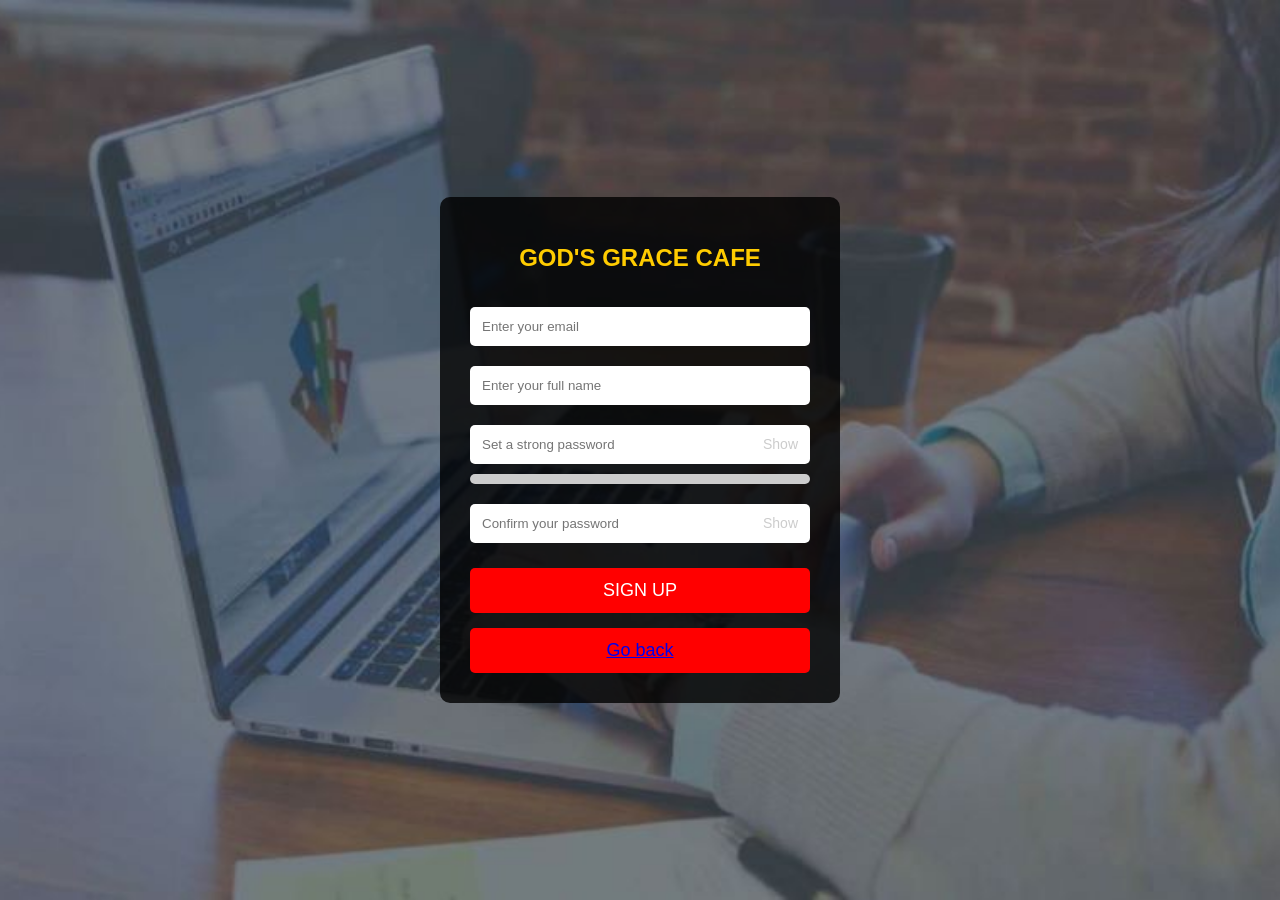
==== signup.html @ 7cfe7535 "Add files via upload" ====
<!DOCTYPE html>
<html lang="en">
<head>
    <meta charset="UTF-8">
    <meta name="viewport" content="width=device-width, initial-scale=1.0">
    <title>GOD'S GRACE CAFE</title>
    <style>
        body {
            margin: 0;
            padding: 0;
            font-family: Arial, sans-serif;
            background: url('showcase.jpg') no-repeat center center fixed;
            background-size: cover;
            color: #ffffff;
            display: flex;
            justify-content: center;
            align-items: center;
            min-height: 100vh;
        }
        .signup-form {
            background-color: rgba(0, 0, 0, 0.8);
            padding: 30px;
            border-radius: 10px;
            width: 90%;
            max-width: 400px;
            box-sizing: border-box;
            text-align: center;
        }
        .signup-form h1 {
            margin-bottom: 25px;
            font-size: 24px;
            color: #ffcc00;
        }
        .signup-form input {
            width: 100%;
            padding: 12px;
            margin: 10px 0;
            border-radius: 5px;
            border: none;
            box-sizing: border-box;
        }
        .password-container {
            position: relative;
        }
        .toggle-password {
            position: absolute;
            top: 50%;
            right: 12px;
            transform: translateY(-50%);
            cursor: pointer;
            color: #ccc;
            font-size: 14px;
            user-select: none;
        }
        .signup-form button {
            width: 100%;
            padding: 12px;
            background-color: red;
            color: white;
            font-size: 18px;
            border: none;
            border-radius: 5px;
            cursor: pointer;
            margin-top: 15px;
            transition: background-color 0.3s ease;
        }
        .signup-form button:hover {
            background-color: darkred;
        }
        .error-message {
            color: #ff6666;
            margin: 10px 0;
            display: none;
            text-align: left;
        }
        .strength-bar {
            height: 10px;
            border-radius: 5px;
            background-color: #ccc;
            margin-bottom: 10px;
            overflow: hidden;
        }
        .strength-fill {
            height: 100%;
            width: 0%;
            transition: width 0.3s ease;
        }
        .strength-text {
            text-align: left;
            font-size: 14px;
            margin-bottom: 10px;
        }
        @media (max-width: 480px) {
            .signup-form h1 {
                font-size: 20px;
            }
            .signup-form button {
                font-size: 16px;
            }
        }
    </style>
</head>
<body>
    <form class="signup-form" id="signupForm">
        <h1>GOD'S GRACE CAFE</h1>

        <input type="email" id="email" placeholder="Enter your email" required>
        <input type="text" id="fullname" placeholder="Enter your full name" required>

        <div class="password-container">
            <input type="password" id="password" placeholder="Set a strong password" required>
            <span class="toggle-password" id="togglePassword">Show</span>
        </div>
        <div class="strength-bar">
            <div class="strength-fill" id="strengthFill"></div>
        </div>
        <div class="strength-text" id="strengthText"></div>

        <div class="password-container">
            <input type="password" id="confirmPassword" placeholder="Confirm your password" required>
            <span class="toggle-password" id="toggleConfirm">Show</span>
        </div>

        <div class="error-message" id="errorMessage"></div>

        <button type="submit">SIGN UP</button>
         <br>
       <button><a href="index.html">Go back</a></button>
    </form>
    <script>
        const form = document.getElementById('signupForm');
        const password = document.getElementById('password');
        const confirmPassword = document.getElementById('confirmPassword');
        const errorMessage = document.getElementById('errorMessage');
        const strengthFill = document.getElementById('strengthFill');
        const strengthText = document.getElementById('strengthText');
        const togglePassword = document.getElementById('togglePassword');
        const toggleConfirm = document.getElementById('toggleConfirm');

        // Password strength check
        function checkPasswordStrength(pw) {
            let strength = 0;
            if (pw.length >= 8) strength++;
            if (/[A-Z]/.test(pw)) strength++;
            if (/[a-z]/.test(pw)) strength++;
            if (/[0-9]/.test(pw)) strength++;
            if (/[!@#$%^&*(),.?":{}|<>]/.test(pw)) strength++;
            return strength;
        }

        function updateStrengthMeter() {
            const strength = checkPasswordStrength(password.value);
            const percent = (strength / 5) * 100;
            strengthFill.style.width = percent + "%";

            if (strength <= 2) {
                strengthFill.style.backgroundColor = "red";
                strengthText.textContent = "Weak";
            } else if (strength === 3 || strength === 4) {
                strengthFill.style.backgroundColor = "orange";
                strengthText.textContent = "Medium";
            } else if (strength === 5) {
                strengthFill.style.backgroundColor = "green";
                strengthText.textContent = "Strong";
            } else {
                strengthFill.style.backgroundColor = "#ccc";
                strengthText.textContent = "";
            }
        }

        password.addEventListener('input', updateStrengthMeter);

        // Toggle password visibility
        togglePassword.addEventListener('click', () => {
            if (password.type === "password") {
                password.type = "text";
                togglePassword.textContent = "Hide";
            } else {
                password.type = "password";
                togglePassword.textContent = "Show";
            }
        });

        toggleConfirm.addEventListener('click', () => {
            if (confirmPassword.type === "password") {
                confirmPassword.type = "text";
                toggleConfirm.textContent = "Hide";
            } else {
                confirmPassword.type = "password";
                toggleConfirm.textContent = "Show";
            }
        });

        // Form validation
        form.addEventListener('submit', function(event) {
    event.preventDefault();

    errorMessage.innerHTML = '';
    const errors = [];

    if (password.value !== confirmPassword.value) {
        errors.push("Passwords do not match.");
    }

    if (checkPasswordStrength(password.value) < 5) {
        errors.push("Password is not strong enough.");
    }

    if (errors.length > 0) {
        errorMessage.innerHTML = errors.map(e => "• " + e).join("<br>");
        errorMessage.style.display = 'block';
        return;
    }

    window.location.href = "./success.html";
});
    </script>
    
</body>
</html>
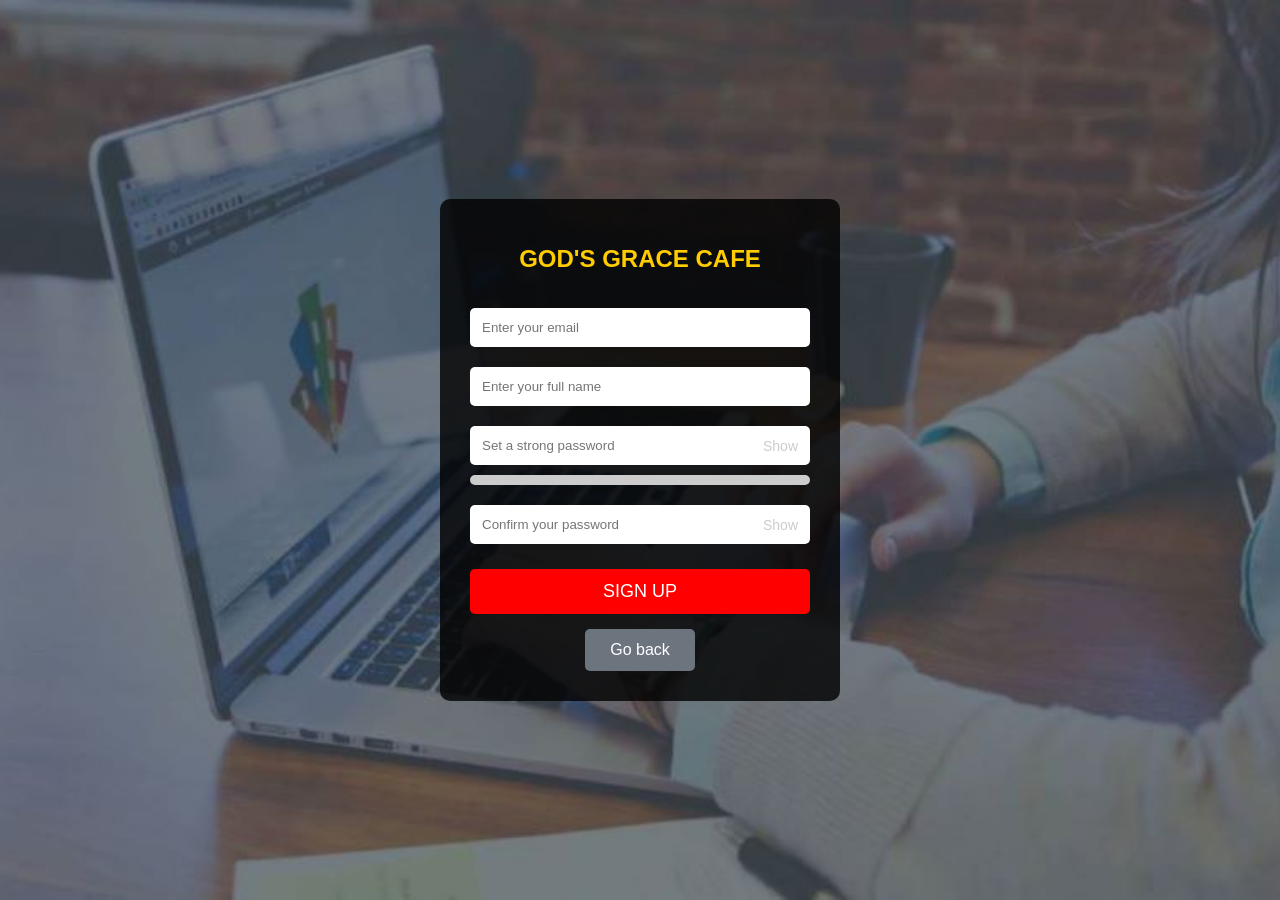
==== commit 13c89c31: "Fix case-sensitive file path issues and broken Go back button" ====
--- a/signup.html
+++ b/signup.html
@@ -67,6 +67,21 @@
         .signup-form button:hover {
             background-color: darkred;
         }
+        .btn-link {
+            display: inline-block;
+            width: auto;
+            padding: 12px 25px;
+            background-color: #6c757d;
+            color: white;
+            text-decoration: none;
+            border-radius: 5px;
+            cursor: pointer;
+            margin-top: 15px;
+            transition: background-color 0.3s ease;
+        }
+        .btn-link:hover {
+            background-color: #5a6268;
+        }
         .error-message {
             color: #ff6666;
             margin: 10px 0;
@@ -124,8 +139,8 @@
         <div class="error-message" id="errorMessage"></div>
 
         <button type="submit">SIGN UP</button>
-         <br>
-       <button><a href="index.html">Go back</a></button>
+        <br>
+        <a href="Index.html" class="btn-link">Go back</a>
     </form>
     <script>
         const form = document.getElementById('signupForm');
@@ -217,4 +232,4 @@
     </script>
     
 </body>
-</html>
+</html>
